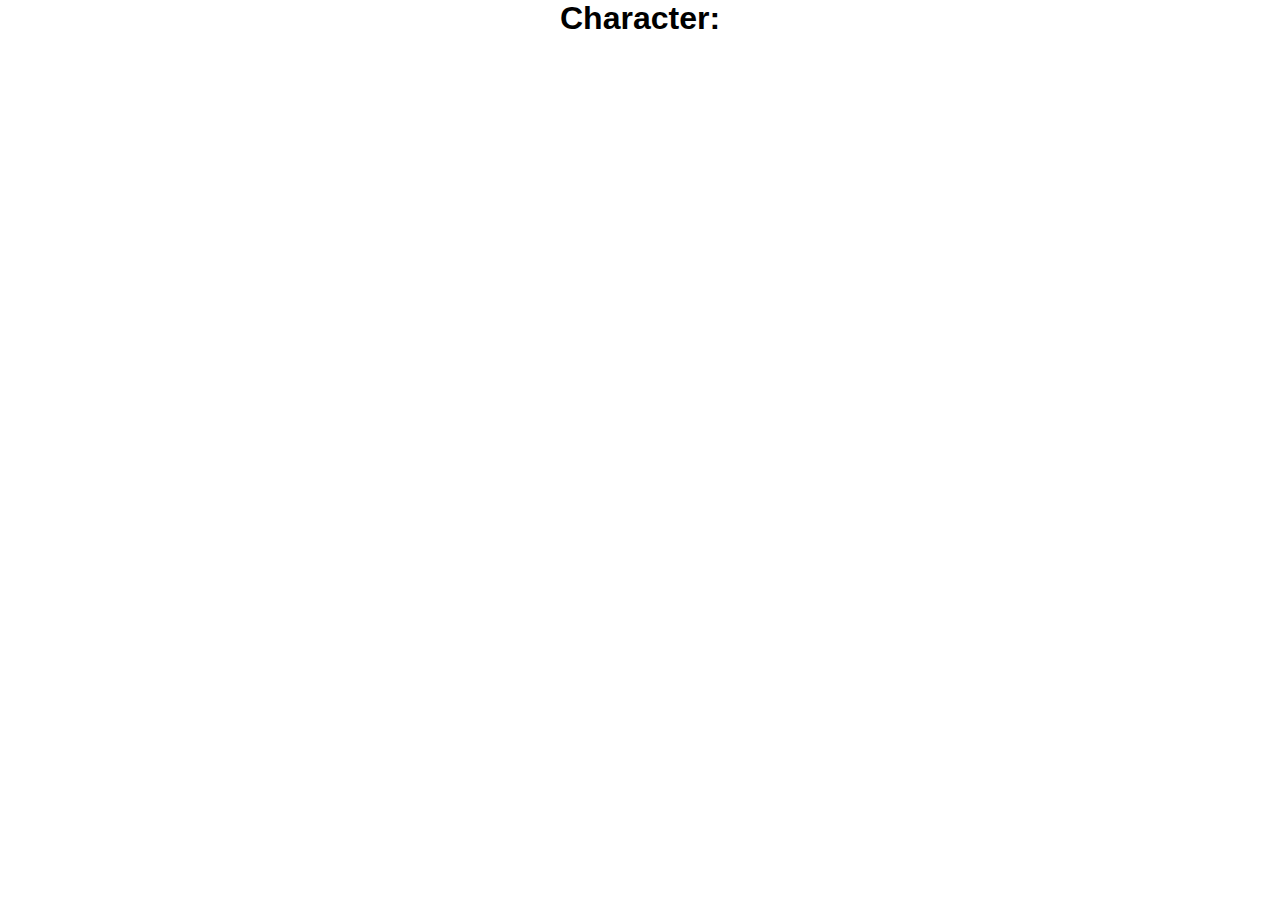
==== character.html @ a3ff65d3 "Задание 2: реализованы 1 и 2 страницы(без всех полей персонажа)" ====
<!DOCTYPE html>
<html lang="en">
<head>
    <meta charset="UTF-8">
    <meta http-equiv="X-UA-Compatible" content="IE=edge">
    <meta name="viewport" content="width=device-width, initial-scale=1.0">
    <link href="css/style.css" rel="stylesheet">
    <title>Task#2.1</title>
</head>
<body>

<div class="container">
    
<h1>Character: </h1>

<img href="#">

<ol id="character-stats"></ol>

<ol id="episode"></ol>




</div>

<script type="application/javascript" src="./js/jquery.js"></script>
<script type="application/javascript" src="./js/task_2.1.js"></script>

    
</body>
</html>
---- css/style.css ----
* {
    margin: 0;
    padding: 0;
    box-sizing: border-box;
    font-family: Arial, Helvetica, sans-serif;

}

html,
body {
    height: 100%;
}

body {
    display: flex;
    flex-direction: column;
}

.container {
    margin: 0 auto;
}
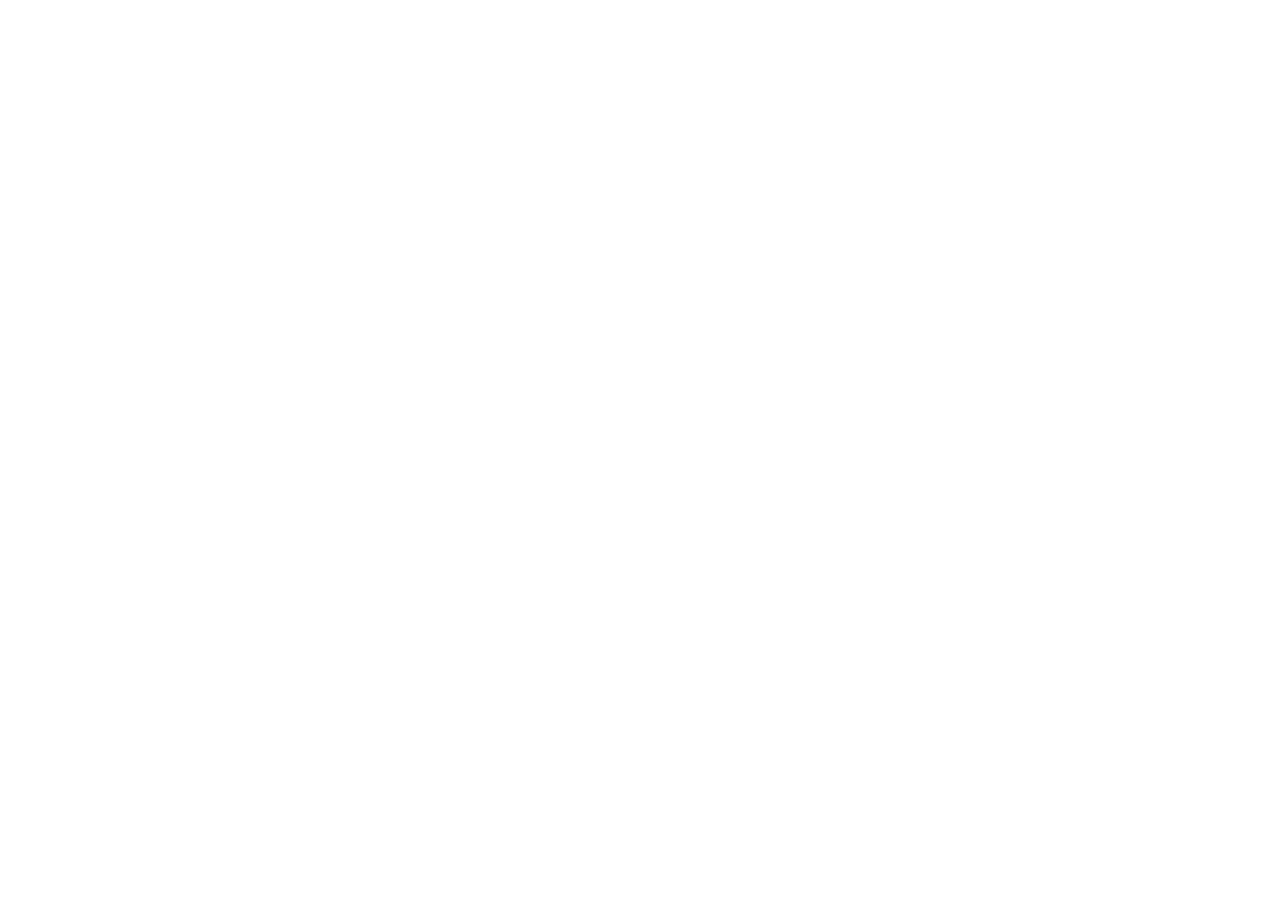
==== commit 4b2712c6: "Задание 2: реализован выввод всех полей персонажа" ====
--- a/character.html
+++ b/character.html
@@ -11,11 +11,8 @@
 
 <div class="container">
     
-<h1>Character: </h1>
 
 <img href="#">
-
-<ol id="character-stats"></ol>
 
 <ol id="episode"></ol>
 
